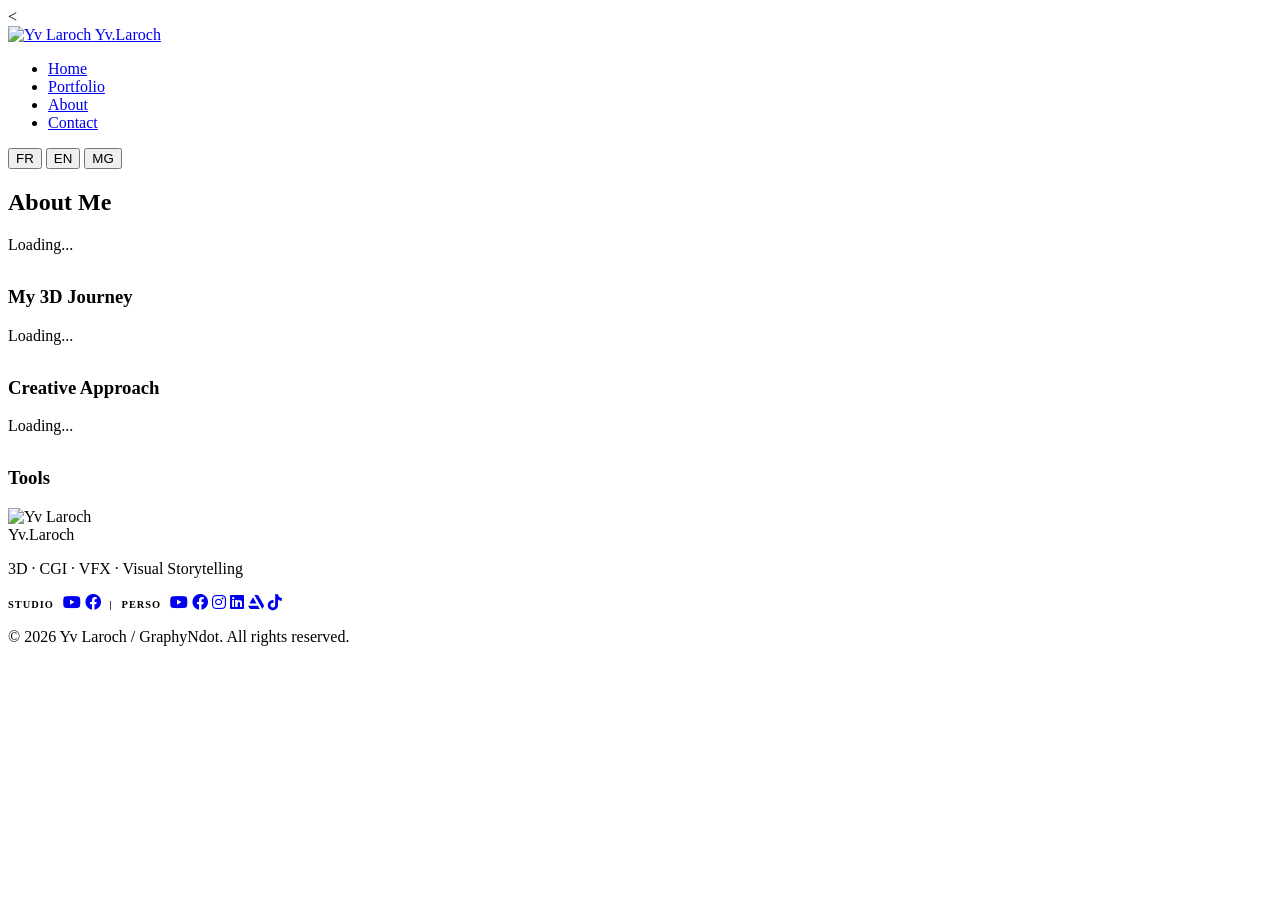
==== about.html @ 7951d071 "Add files via upload Première version du site" ====
<!DOCTYPE html>
<html lang="en">
<head>
    <meta charset="UTF-8" />
    <meta name="viewport" content="width=device-width, initial-scale=1.0" />
    <title>About - Yv Laroch</title>
    <link rel="preconnect" href="https://fonts.googleapis.com" />
    <link href="https://fonts.googleapis.com/css2?family=Orbitron:wght@400;700;900&family=Space+Grotesk:wght@300;400;600&family=Inter:wght@300;400;600&display=swap" rel="stylesheet" />
    <link rel="stylesheet" href="css/style.css" />
    <link rel="stylesheet" href="https://cdnjs.cloudflare.com/ajax/libs/font-awesome/6.0.0-beta3/css/all.min.css" />
</head>
<body>

    <!-- ====== NAVBAR ====== -->
    <<header class="navbar">
			<div class="container">
				<div class="logo">
					<a href="index.html">
						<img src="images/logo/logo.svg" alt="Yv Laroch" />
						<span class="logo-text">Yv<span class="dot">.</span>Laroch</span>
					</a>
				</div>
				<nav>
					<ul class="nav-links" id="navLinks">
						<li><a href="index.html" data-key="nav_home">Home</a></li>
						<li><a href="portfolio.html" data-key="nav_portfolio">Portfolio</a></li>
						<li><a href="about.html" class="active" data-key="nav_about">About</a></li>
						<li><a href="contact.html" data-key="nav_contact">Contact</a></li>
					</ul>
					<div class="lang-switcher">
						<button class="lang-btn" data-lang="fr">FR</button>
						<button class="lang-btn active" data-lang="en">EN</button>
						<button class="lang-btn" data-lang="mg">MG</button>
					</div>
					<div class="menu-toggle" id="menuToggle">
						<span></span><span></span><span></span>
					</div>
				</nav>
			</div>
	</header>

       <!-- ====== ABOUT ====== -->
    <section class="about-hero">
        <div class="container">
            <h1 data-key="about_title">About <span class="highlight">Me</span></h1>
            
            <!-- Bio principale -->
            <div class="about-grid">
                <div class="about-text">
                    <p id="aboutBio">Loading...</p>
                    
                    <!-- Mon parcours -->
                    <h3 style="margin-top: 2rem; color: var(--accent-violet);" data-key="about_journey_title">My 3D Journey</h3>
                    <p id="aboutJourney">Loading...</p>
                    
                    <!-- Mon approche -->
                    <h3 style="margin-top: 2rem; color: var(--accent-violet);" data-key="about_approach_title">Creative Approach</h3>
                    <p id="aboutApproach">Loading...</p>
                    
                    <!-- Outils -->
                    <h3 style="margin-top: 2rem; color: var(--accent-violet);" data-key="about_tools_title">Tools</h3>
                    <div class="tools" id="toolsContainer">
                        <!-- Chargé dynamiquement -->
                    </div>
                </div>
                <div class="about-image">
                    <img src="images/hero/studio-banner.jpg" alt="Yv Laroch" />
                </div>
            </div>
        </div>
    </section>

    <!-- ====== FOOTER ====== -->
    <footer>
    <div class="container">
        <div class="footer-content">
            <div class="brand">
                <span class="logo-text">Yv<span class="dot">.</span>Laroch</span>
                <p data-key="footer_tagline">3D · CGI · VFX · Visual Storytelling</p>
            </div>
          <div class="footer-social">
    <!-- === STUDIO : GraphyNdot === -->
    <span style="color: var(--text-muted); font-size:0.65rem; font-weight:600; letter-spacing:1px; margin-right:0.3rem;">STUDIO</span>
    <a href="#" data-social="youtube_studio" title="GraphyNdot YouTube"><i class="fab fa-youtube"></i></a>
    <a href="#" data-social="facebook_studio" title="GraphyNdot Facebook"><i class="fab fa-facebook"></i></a>
    
    <span style="color: var(--text-muted); font-size:0.65rem; font-weight:600; letter-spacing:1px; margin:0 0.3rem;">|</span>
    
    <!-- === PERSO : Yv Laroch === -->
    <span style="color: var(--text-muted); font-size:0.65rem; font-weight:600; letter-spacing:1px; margin-right:0.3rem;">PERSO</span>
    <a href="#" data-social="youtube_perso" title="Yv Laroch YouTube"><i class="fab fa-youtube"></i></a>
    <a href="#" data-social="facebook_perso" title="Yv Laroch Facebook"><i class="fab fa-facebook"></i></a>
    <a href="#" data-social="instagram" title="Yv Laroch Instagram"><i class="fab fa-instagram"></i></a>
    <a href="#" data-social="linkedin" title="Yv Laroch LinkedIn"><i class="fab fa-linkedin"></i></a>
    <a href="#" data-social="artstation" title="Yv Laroch ArtStation"><i class="fab fa-artstation"></i></a>  <!-- 👈 NOUVEAU -->
    <a href="#" data-social="tiktok" title="Yv Laroch TikTok"><i class="fab fa-tiktok"></i></a>            <!-- 👈 NOUVEAU -->
</div>
        </div>
        <div class="footer-bottom">
            <p>&copy; 2026 Yv Laroch / GraphyNdot. <span data-key="footer_rights">All rights reserved.</span></p>
        </div>
    </div>
</footer>

<script src="js/translations.js"></script>   <!-- 1. Traductions -->
<script src="js/main.js"></script>           <!-- 2. Données et interactions -->
  
</body>
</html>
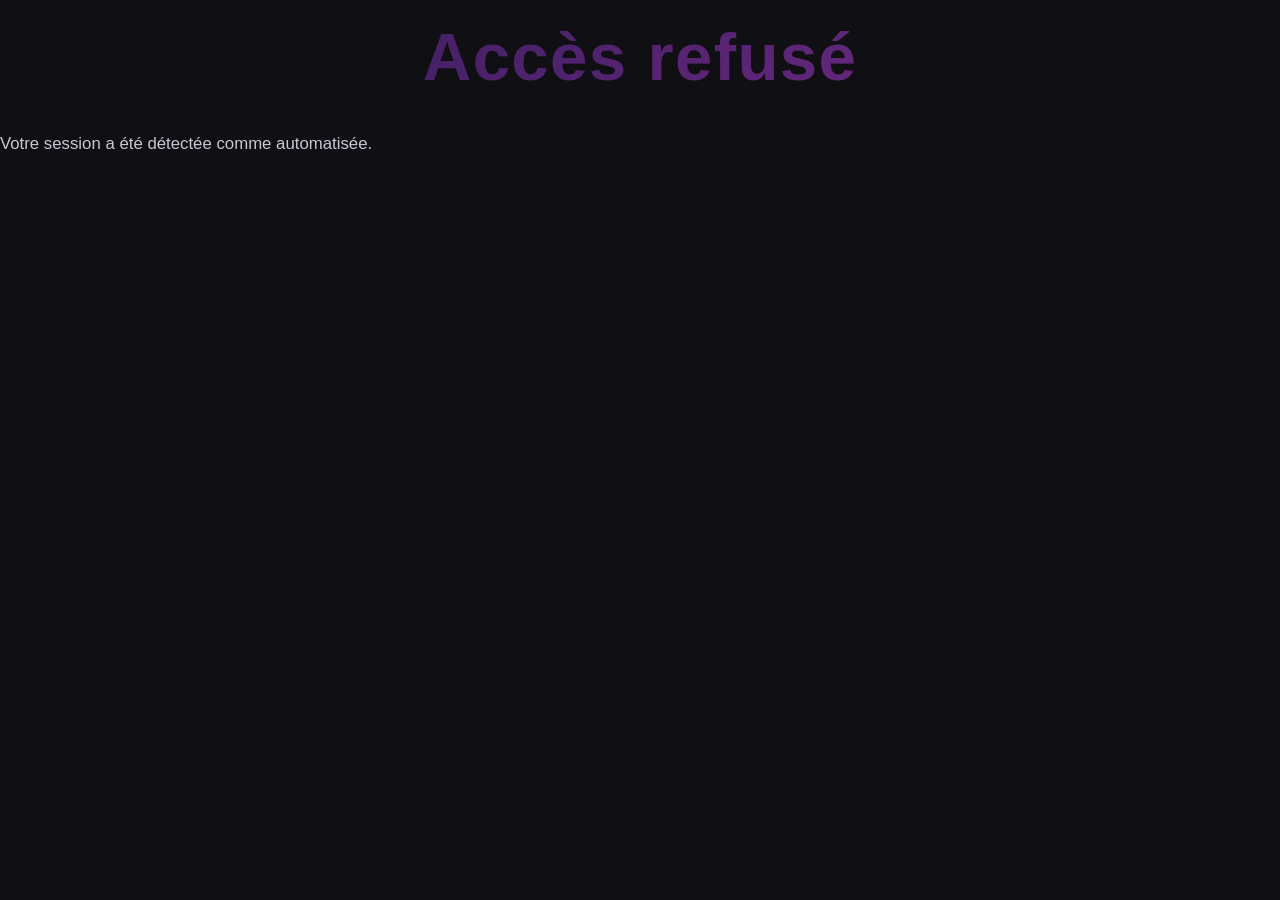
==== commit 31fb824a: "Add files via upload" ====
--- a/about.html
+++ b/about.html
@@ -8,57 +8,52 @@
     <link href="https://fonts.googleapis.com/css2?family=Orbitron:wght@400;700;900&family=Space+Grotesk:wght@300;400;600&family=Inter:wght@300;400;600&display=swap" rel="stylesheet" />
     <link rel="stylesheet" href="css/style.css" />
     <link rel="stylesheet" href="https://cdnjs.cloudflare.com/ajax/libs/font-awesome/6.0.0-beta3/css/all.min.css" />
+    <link rel="icon" href="images/logo/favicon.ico" />
 </head>
 <body>
 
     <!-- ====== NAVBAR ====== -->
-    <<header class="navbar">
-			<div class="container">
-				<div class="logo">
-					<a href="index.html">
-						<img src="images/logo/logo.svg" alt="Yv Laroch" />
-						<span class="logo-text">Yv<span class="dot">.</span>Laroch</span>
-					</a>
-				</div>
-				<nav>
-					<ul class="nav-links" id="navLinks">
-						<li><a href="index.html" data-key="nav_home">Home</a></li>
+    <header class="navbar">
+        <div class="container">
+            <div class="logo">
+                <a href="index.html">
+                    <img src="images/logo/logo.svg" alt="Yv Laroch" />
+                    <span class="logo-text">Yv<span class="dot">.</span>Laroch</span>
+                </a>
+            </div>
+            <nav>
+                <ul class="nav-links" id="navLinks">
+                   						<li><a href="index.html" data-key="nav_home">Home</a></li>
 						<li><a href="portfolio.html" data-key="nav_portfolio">Portfolio</a></li>
-						<li><a href="about.html" class="active" data-key="nav_about">About</a></li>
+						<li><a href="about.html" data-key="nav_about">About</a></li>
+						<li><a href="services.html" data-key="nav_services">Services</a></li>  <!-- ← NOUVEAU -->
 						<li><a href="contact.html" data-key="nav_contact">Contact</a></li>
-					</ul>
-					<div class="lang-switcher">
-						<button class="lang-btn" data-lang="fr">FR</button>
-						<button class="lang-btn active" data-lang="en">EN</button>
-						<button class="lang-btn" data-lang="mg">MG</button>
-					</div>
-					<div class="menu-toggle" id="menuToggle">
-						<span></span><span></span><span></span>
-					</div>
-				</nav>
-			</div>
-	</header>
 
-       <!-- ====== ABOUT ====== -->
+                </ul>
+                <div class="lang-switcher">
+                    <button class="lang-btn" data-lang="fr">FR</button>
+                    <button class="lang-btn active" data-lang="en">EN</button>
+                    <button class="lang-btn" data-lang="mg">MG</button>
+                </div>
+                <div class="menu-toggle" id="menuToggle">
+                    <span></span><span></span><span></span>
+                </div>
+            </nav>
+        </div>
+    </header>
+
+    <!-- ====== ABOUT ====== -->
     <section class="about-hero">
         <div class="container">
             <h1 data-key="about_title">About <span class="highlight">Me</span></h1>
-            
-            <!-- Bio principale -->
             <div class="about-grid">
                 <div class="about-text">
                     <p id="aboutBio">Loading...</p>
-                    
-                    <!-- Mon parcours -->
-                    <h3 style="margin-top: 2rem; color: var(--accent-violet);" data-key="about_journey_title">My 3D Journey</h3>
+                    <h3 style="margin-top: 2rem; color: var(--color-blue-royal);" data-key="about_journey_title">My 3D Journey</h3>
                     <p id="aboutJourney">Loading...</p>
-                    
-                    <!-- Mon approche -->
-                    <h3 style="margin-top: 2rem; color: var(--accent-violet);" data-key="about_approach_title">Creative Approach</h3>
+                    <h3 style="margin-top: 2rem; color: var(--color-blue-royal);" data-key="about_approach_title">Creative Approach</h3>
                     <p id="aboutApproach">Loading...</p>
-                    
-                    <!-- Outils -->
-                    <h3 style="margin-top: 2rem; color: var(--accent-violet);" data-key="about_tools_title">Tools</h3>
+                    <h3 style="margin-top: 2rem; color: var(--color-blue-royal);" data-key="about_tools_title">Tools</h3>
                     <div class="tools" id="toolsContainer">
                         <!-- Chargé dynamiquement -->
                     </div>
@@ -72,38 +67,33 @@
 
     <!-- ====== FOOTER ====== -->
     <footer>
-    <div class="container">
-        <div class="footer-content">
-            <div class="brand">
-                <span class="logo-text">Yv<span class="dot">.</span>Laroch</span>
-                <p data-key="footer_tagline">3D · CGI · VFX · Visual Storytelling</p>
+        <div class="container">
+            <div class="footer-content">
+                <div class="brand">
+                    <span class="logo-text">Yv<span class="dot">.</span>Laroch</span>
+                    <p data-key="footer_tagline">3D · CGI · VFX · Visual Storytelling</p>
+                </div>
+                <div class="footer-social">
+                    <span style="color: var(--text-muted); font-size:0.65rem; font-weight:600; letter-spacing:1px; margin-right:0.3rem;">STUDIO</span>
+                    <a href="#" data-social="youtube_studio" title="GraphyNdot YouTube"><i class="fab fa-youtube"></i></a>
+                    <a href="#" data-social="facebook_studio" title="GraphyNdot Facebook"><i class="fab fa-facebook"></i></a>
+                    <span style="color: var(--text-muted); font-size:0.65rem; font-weight:600; letter-spacing:1px; margin:0 0.3rem;">|</span>
+                    <span style="color: var(--text-muted); font-size:0.65rem; font-weight:600; letter-spacing:1px; margin-right:0.3rem;">PERSO</span>
+                    <a href="#" data-social="youtube_perso" title="Yv Laroch YouTube"><i class="fab fa-youtube"></i></a>
+                    <a href="#" data-social="facebook_perso" title="Yv Laroch Facebook"><i class="fab fa-facebook"></i></a>
+                    <a href="#" data-social="instagram" title="Yv Laroch Instagram"><i class="fab fa-instagram"></i></a>
+                    <a href="#" data-social="linkedin" title="Yv Laroch LinkedIn"><i class="fab fa-linkedin"></i></a>
+                    <a href="#" data-social="artstation" title="Yv Laroch ArtStation"><i class="fab fa-artstation"></i></a>
+                    <a href="#" data-social="tiktok" title="Yv Laroch TikTok"><i class="fab fa-tiktok"></i></a>
+                </div>
             </div>
-          <div class="footer-social">
-    <!-- === STUDIO : GraphyNdot === -->
-    <span style="color: var(--text-muted); font-size:0.65rem; font-weight:600; letter-spacing:1px; margin-right:0.3rem;">STUDIO</span>
-    <a href="#" data-social="youtube_studio" title="GraphyNdot YouTube"><i class="fab fa-youtube"></i></a>
-    <a href="#" data-social="facebook_studio" title="GraphyNdot Facebook"><i class="fab fa-facebook"></i></a>
-    
-    <span style="color: var(--text-muted); font-size:0.65rem; font-weight:600; letter-spacing:1px; margin:0 0.3rem;">|</span>
-    
-    <!-- === PERSO : Yv Laroch === -->
-    <span style="color: var(--text-muted); font-size:0.65rem; font-weight:600; letter-spacing:1px; margin-right:0.3rem;">PERSO</span>
-    <a href="#" data-social="youtube_perso" title="Yv Laroch YouTube"><i class="fab fa-youtube"></i></a>
-    <a href="#" data-social="facebook_perso" title="Yv Laroch Facebook"><i class="fab fa-facebook"></i></a>
-    <a href="#" data-social="instagram" title="Yv Laroch Instagram"><i class="fab fa-instagram"></i></a>
-    <a href="#" data-social="linkedin" title="Yv Laroch LinkedIn"><i class="fab fa-linkedin"></i></a>
-    <a href="#" data-social="artstation" title="Yv Laroch ArtStation"><i class="fab fa-artstation"></i></a>  <!-- 👈 NOUVEAU -->
-    <a href="#" data-social="tiktok" title="Yv Laroch TikTok"><i class="fab fa-tiktok"></i></a>            <!-- 👈 NOUVEAU -->
-</div>
+            <div class="footer-bottom">
+                <p>&copy; 2026 Yv Laroch / GraphyNdot. <span data-key="footer_rights">All rights reserved.</span></p>
+            </div>
         </div>
-        <div class="footer-bottom">
-            <p>&copy; 2026 Yv Laroch / GraphyNdot. <span data-key="footer_rights">All rights reserved.</span></p>
-        </div>
-    </div>
-</footer>
+    </footer>
 
-<script src="js/translations.js"></script>   <!-- 1. Traductions -->
-<script src="js/main.js"></script>           <!-- 2. Données et interactions -->
-  
+    <script src="js/translations.js"></script>
+    <script src="js/main.js"></script>
 </body>
 </html>
--- a/css/style.css
+++ b/css/style.css
@@ -0,0 +1,1263 @@
+/* ==========================================
+   RESET & VARIABLES - COULEURS LOGO + BLEU ROI
+   ========================================== */
+* {
+    margin: 0;
+    padding: 0;
+    box-sizing: border-box;
+}
+
+:root {
+    /* --- COULEURS DE FOND (moins sombres) --- */
+    --bg-primary: #0f0f14;
+    --bg-secondary: #181820;
+    --bg-card: #21212b;
+    --bg-card-hover: #2a2a36;
+    
+    /* --- TEXTES --- */
+    --text-primary: #ffffff;
+    --text-secondary: #c8c8d4;
+    --text-muted: #8888a0;
+    
+    /* --- COULEURS DU LOGO --- */
+    --color-violet-dark: #2A1A55;
+    --color-violet: #7E2D8B;
+    --color-violet-light: #9E4DAB;
+    
+    /* --- BLEU ROI (NOUVEL ACCENT) --- */
+    --color-blue-royal: #4169E1;
+    --color-blue-royal-light: #5B83F5;
+    --color-blue-royal-dark: #2B4FA8;
+    
+    /* --- DÉGRADÉS --- */
+    --gradient-logo: linear-gradient(135deg, var(--color-violet-dark), var(--color-violet));
+    --gradient-logo-light: linear-gradient(135deg, var(--color-violet), var(--color-violet-light));
+    --gradient-accent: linear-gradient(135deg, var(--color-blue-royal), var(--color-violet));
+    --gradient-hero: linear-gradient(135deg, var(--color-violet-dark), var(--color-blue-royal-dark));
+    
+    /* --- BORDURES --- */
+    --border-color: #2a2a3a;
+    --border-light: #3a3a4e;
+    
+    /* --- TYPOGRAPHIE --- */
+    --font-heading: 'Orbitron', 'Space Grotesk', sans-serif;
+    --font-body: 'Inter', 'Roboto', sans-serif;
+    --transition: 0.3s cubic-bezier(0.4, 0, 0.2, 1);
+}
+
+html {
+    scroll-behavior: smooth;
+}
+
+body {
+    font-family: var(--font-body);
+    background: var(--bg-primary);
+    color: var(--text-primary);
+    line-height: 1.7;
+    overflow-x: hidden;
+}
+
+.container {
+    max-width: 1200px;
+    margin: 0 auto;
+    padding: 0 2rem;
+}
+
+a {
+    text-decoration: none;
+    color: inherit;
+}
+
+/* ==========================================
+   TYPOGRAPHIE
+   ========================================== */
+h1, h2, h3, h4, .logo-text {
+    font-family: var(--font-heading);
+    font-weight: 700;
+    letter-spacing: 0.02em;
+}
+
+h1 {
+    font-size: 4.2rem;
+    text-align: center;
+    background: var(--gradient-logo);
+    -webkit-background-clip: text;
+    -webkit-text-fill-color: transparent;
+    background-clip: text;
+    margin-bottom: 1rem;
+}
+
+h1 .highlight {
+    background: var(--gradient-accent);
+    -webkit-background-clip: text;
+    -webkit-text-fill-color: transparent;
+    background-clip: text;
+}
+
+h2 {
+    font-size: 2.8rem;
+    text-align: center;
+    color: var(--text-primary);
+    margin-bottom: 2.5rem;
+}
+
+h2 .highlight {
+    background: var(--gradient-accent);
+    -webkit-background-clip: text;
+    -webkit-text-fill-color: transparent;
+    background-clip: text;
+}
+
+h3 {
+    color: var(--text-primary);
+    font-size: 1.4rem;
+    font-weight: 600;
+}
+
+p {
+    color: var(--text-secondary);
+    font-size: 1.05rem;
+}
+
+/* ==========================================
+   NAVBAR
+   ========================================== */
+.navbar {
+    position: fixed;
+    top: 0;
+    width: 100%;
+    z-index: 1000;
+    background: rgba(15, 15, 20, 0.88);
+    backdrop-filter: blur(16px);
+    border-bottom: 1px solid rgba(126, 45, 139, 0.15);
+    padding: 0.7rem 0;
+    transition: all var(--transition);
+}
+
+.navbar.scrolled {
+    background: rgba(15, 15, 20, 0.96);
+    border-bottom: 1px solid rgba(65, 105, 225, 0.2);
+}
+
+.navbar .container {
+    display: flex;
+    justify-content: space-between;
+    align-items: center;
+}
+
+.logo {
+    display: flex;
+    align-items: center;
+    gap: 0.8rem;
+}
+
+.logo img {
+    height: 42px;
+    width: auto;
+}
+
+.logo-text {
+    font-size: 1.6rem;
+    font-weight: 900;
+    color: #fff;
+    letter-spacing: 2px;
+}
+
+.logo-text .dot {
+    background: var(--gradient-logo);
+    -webkit-background-clip: text;
+    -webkit-text-fill-color: transparent;
+    background-clip: text;
+}
+
+.nav-links {
+    list-style: none;
+    display: flex;
+    gap: 2.5rem;
+    align-items: center;
+}
+
+.nav-links a {
+    color: var(--text-secondary);
+    font-size: 0.95rem;
+    font-weight: 500;
+    transition: color var(--transition);
+    position: relative;
+}
+
+.nav-links a::after {
+    content: '';
+    position: absolute;
+    bottom: -4px;
+    left: 0;
+    width: 0;
+    height: 2.5px;
+    background: var(--color-blue-royal);
+    border-radius: 2px;
+    transition: width var(--transition);
+}
+
+.nav-links a:hover,
+.nav-links a.active {
+    color: #fff;
+}
+
+.nav-links a:hover::after,
+.nav-links a.active::after {
+    width: 100%;
+}
+
+.menu-toggle {
+    display: none;
+    flex-direction: column;
+    gap: 5px;
+    cursor: pointer;
+}
+
+.menu-toggle span {
+    display: block;
+    width: 28px;
+    height: 2px;
+    background: #fff;
+    transition: var(--transition);
+}
+
+.menu-toggle.active span:nth-child(1) {
+    transform: rotate(45deg) translate(5px, 5px);
+}
+
+.menu-toggle.active span:nth-child(2) {
+    opacity: 0;
+}
+
+.menu-toggle.active span:nth-child(3) {
+    transform: rotate(-45deg) translate(5px, -5px);
+}
+
+/* ==========================================
+   SÉLECTEUR DE LANGUE
+   ========================================== */
+.lang-switcher {
+    display: flex;
+    gap: 0.3rem;
+    margin-left: 1.5rem;
+}
+
+.lang-btn {
+    background: transparent;
+    border: 1px solid var(--border-color);
+    color: var(--text-secondary);
+    padding: 0.2rem 0.7rem;
+    border-radius: 4px;
+    font-size: 0.7rem;
+    font-weight: 600;
+    cursor: pointer;
+    transition: all var(--transition);
+    letter-spacing: 0.5px;
+}
+
+.lang-btn:hover,
+.lang-btn.active {
+    border-color: var(--color-blue-royal);
+    color: #fff;
+    background: rgba(65, 105, 225, 0.12);
+}
+
+/* ==========================================
+   HERO
+   ========================================== */
+.hero {
+    min-height: 100vh;
+    display: flex;
+    align-items: center;
+    position: relative;
+    padding: 8rem 0 4rem;
+    overflow: hidden;
+}
+
+.hero-background {
+    position: absolute;
+    inset: 0;
+    z-index: 0;
+    background: 
+        radial-gradient(circle at 20% 30%, rgba(65, 105, 225, 0.12) 0%, transparent 55%),
+        radial-gradient(circle at 80% 70%, rgba(126, 45, 139, 0.12) 0%, transparent 50%),
+        radial-gradient(circle at 50% 50%, rgba(42, 26, 85, 0.08) 0%, transparent 60%),
+        linear-gradient(135deg, #0a0a0f 0%, #14141e 50%, #0a0a0f 100%);
+}
+
+.hero-background .gradient-orb {
+    position: absolute;
+    border-radius: 50%;
+    filter: blur(90px);
+    opacity: 0.25;
+}
+
+.hero-background .orb1 {
+    width: 450px;
+    height: 450px;
+    background: var(--color-violet-dark);
+    top: 5%;
+    left: -8%;
+    animation: orbFloat 8s ease-in-out infinite;
+}
+
+.hero-background .orb2 {
+    width: 350px;
+    height: 350px;
+    background: var(--color-blue-royal);
+    bottom: 5%;
+    right: -5%;
+    animation: orbFloat 10s ease-in-out infinite reverse;
+}
+
+.hero-background .orb3 {
+    width: 200px;
+    height: 200px;
+    background: var(--color-violet);
+    top: 50%;
+    left: 50%;
+    transform: translate(-50%, -50%);
+    animation: orbFloat 12s ease-in-out infinite 2s;
+}
+
+@keyframes orbFloat {
+    0%, 100% { transform: translate(0, 0) scale(1); }
+    50% { transform: translate(40px, -40px) scale(1.1); }
+}
+
+.hero-content {
+    position: relative;
+    z-index: 1;
+    max-width: 850px;
+    margin: 0 auto;
+    text-align: center;
+}
+
+.hero-avatar {
+    width: 130px;
+    height: 130px;
+    border-radius: 50%;
+    border: 3px solid var(--color-blue-royal);
+    margin: 0 auto 2rem;
+    overflow: hidden;
+    box-shadow: 0 0 60px rgba(65, 105, 225, 0.2);
+}
+
+.hero-avatar img {
+    width: 100%;
+    height: 100%;
+    object-fit: cover;
+}
+
+.hero-title {
+    font-size: 4.8rem;
+    line-height: 1.05;
+    margin-bottom: 0.8rem;
+    background: linear-gradient(135deg, #ffffff 20%, var(--color-violet-light) 70%, var(--color-blue-royal-light) 100%);
+    -webkit-background-clip: text;
+    -webkit-text-fill-color: transparent;
+    background-clip: text;
+}
+
+.hero-subtitle {
+    font-size: 1.4rem;
+    color: var(--text-secondary);
+    margin-bottom: 0.5rem;
+    letter-spacing: 4px;
+    font-weight: 300;
+}
+
+.hero-tagline {
+    font-size: 1.15rem;
+    color: var(--text-muted);
+    margin-bottom: 2.5rem;
+    font-weight: 300;
+}
+
+.hero-cta {
+    display: flex;
+    gap: 1.2rem;
+    justify-content: center;
+    flex-wrap: wrap;
+}
+
+.btn {
+    display: inline-block;
+    padding: 0.85rem 2.5rem;
+    border-radius: 50px;
+    font-weight: 600;
+    font-size: 0.95rem;
+    transition: all var(--transition);
+    cursor: pointer;
+    border: none;
+    letter-spacing: 0.5px;
+}
+
+.btn-primary {
+    background: var(--gradient-logo);
+    color: #fff;
+    box-shadow: 0 4px 30px rgba(126, 45, 139, 0.25);
+}
+
+.btn-primary:hover {
+    transform: translateY(-4px);
+    box-shadow: 0 8px 45px rgba(126, 45, 139, 0.4);
+}
+
+.btn-secondary {
+    background: var(--color-blue-royal);
+    color: #fff;
+    box-shadow: 0 4px 30px rgba(65, 105, 225, 0.2);
+}
+
+.btn-secondary:hover {
+    transform: translateY(-4px);
+    box-shadow: 0 8px 45px rgba(65, 105, 225, 0.35);
+    background: var(--color-blue-royal-light);
+}
+
+.btn-outline {
+    background: transparent;
+    border: 1.5px solid var(--color-blue-royal);
+    color: var(--color-blue-royal);
+}
+
+.btn-outline:hover {
+    background: rgba(65, 105, 225, 0.08);
+    border-color: var(--color-blue-royal-light);
+    color: var(--color-blue-royal-light);
+    transform: translateY(-4px);
+}
+
+/* ==========================================
+   SCROLL INDICATOR
+   ========================================== */
+.scroll-indicator {
+    position: absolute;
+    bottom: 2.5rem;
+    left: 50%;
+    transform: translateX(-50%);
+    z-index: 2;
+    display: flex;
+    flex-direction: column;
+    align-items: center;
+    gap: 0.6rem;
+    color: var(--text-muted);
+    font-size: 0.75rem;
+    letter-spacing: 3px;
+    text-transform: uppercase;
+}
+
+.scroll-indicator span {
+    display: block;
+    width: 2px;
+    height: 45px;
+    background: var(--gradient-accent);
+    animation: scrollPulse 2.5s ease-in-out infinite;
+}
+
+@keyframes scrollPulse {
+    0%, 100% { transform: scaleY(1); opacity: 1; }
+    50% { transform: scaleY(0.4); opacity: 0.3; }
+}
+
+/* ==========================================
+   FEATURED PROJECTS (Accueil)
+   ========================================== */
+.featured-projects {
+    padding: 5rem 0 4rem;
+    background: var(--bg-secondary);
+    border-top: 1px solid var(--border-color);
+}
+
+.featured-grid {
+    display: grid;
+    grid-template-columns: repeat(auto-fit, minmax(320px, 1fr));
+    gap: 2.2rem;
+    margin-top: 2rem;
+}
+
+.featured-card {
+    background: var(--bg-card);
+    border: 1px solid var(--border-color);
+    border-radius: 14px;
+    overflow: hidden;
+    transition: all var(--transition);
+    cursor: pointer;
+}
+
+.featured-card:hover {
+    transform: translateY(-8px);
+    border-color: var(--color-blue-royal);
+    box-shadow: 0 12px 50px rgba(65, 105, 225, 0.08);
+}
+
+.featured-card img {
+    width: 100%;
+    height: 240px;
+    object-fit: cover;
+}
+
+.featured-card .info {
+    padding: 1.6rem;
+}
+
+.featured-card .info .category {
+    font-size: 0.75rem;
+    text-transform: uppercase;
+    color: var(--color-blue-royal);
+    letter-spacing: 2.5px;
+    font-weight: 600;
+}
+
+.featured-card .info h3 {
+    margin: 0.6rem 0 0.4rem;
+    font-size: 1.25rem;
+    font-weight: 600;
+}
+
+.featured-card .info p {
+    font-size: 0.95rem;
+    color: var(--text-secondary);
+    margin-bottom: 0.8rem;
+}
+
+.featured-card .info .tags {
+    display: flex;
+    gap: 0.5rem;
+    flex-wrap: wrap;
+}
+
+.featured-card .info .tags span {
+    background: rgba(65, 105, 225, 0.1);
+    color: var(--color-blue-royal);
+    padding: 0.15rem 0.9rem;
+    border-radius: 20px;
+    font-size: 0.7rem;
+    font-weight: 500;
+    letter-spacing: 0.5px;
+    border: 1px solid rgba(65, 105, 225, 0.08);
+}
+
+/* ==========================================
+   PORTFOLIO PAGE
+   ========================================== */
+.portfolio-hero {
+    padding-top: 120px;
+    padding-bottom: 2.5rem;
+    background: var(--bg-primary);
+    text-align: center;
+}
+
+.portfolio-hero p {
+    max-width: 600px;
+    margin: 0 auto;
+    color: var(--text-secondary);
+    font-size: 1.1rem;
+}
+
+.portfolio-filters {
+    display: flex;
+    gap: 0.7rem;
+    justify-content: center;
+    flex-wrap: wrap;
+    margin: 2rem 0;
+}
+
+.filter-btn {
+    background: transparent;
+    border: 1px solid var(--border-color);
+    color: var(--text-secondary);
+    padding: 0.5rem 1.5rem;
+    border-radius: 50px;
+    cursor: pointer;
+    transition: all var(--transition);
+    font-weight: 500;
+    font-size: 0.85rem;
+}
+
+.filter-btn:hover,
+.filter-btn.active {
+    border-color: var(--color-blue-royal);
+    background: rgba(65, 105, 225, 0.08);
+    color: #fff;
+}
+
+.portfolio-grid {
+    display: grid;
+    grid-template-columns: repeat(auto-fill, minmax(330px, 1fr));
+    gap: 2rem;
+    padding-bottom: 4rem;
+}
+
+.portfolio-item {
+    background: var(--bg-card);
+    border: 1px solid var(--border-color);
+    border-radius: 14px;
+    overflow: hidden;
+    transition: all var(--transition);
+    cursor: pointer;
+}
+
+.portfolio-item:hover {
+    transform: translateY(-5px);
+    border-color: var(--color-blue-royal);
+    box-shadow: 0 10px 40px rgba(65, 105, 225, 0.06);
+}
+
+.portfolio-item img {
+    width: 100%;
+    height: 230px;
+    object-fit: cover;
+}
+
+.portfolio-item .info {
+    padding: 1.6rem;
+}
+
+.portfolio-item .info .category {
+    font-size: 0.7rem;
+    text-transform: uppercase;
+    color: var(--color-blue-royal);
+    letter-spacing: 2.5px;
+    font-weight: 600;
+}
+
+.portfolio-item .info h3 {
+    margin: 0.5rem 0 0.4rem;
+    font-size: 1.15rem;
+    font-weight: 600;
+}
+
+.portfolio-item .info p {
+    font-size: 0.9rem;
+    color: var(--text-secondary);
+}
+
+/* ==========================================
+   ABOUT PAGE
+   ========================================== */
+.about-hero {
+    padding-top: 120px;
+    padding-bottom: 4rem;
+    background: var(--bg-primary);
+}
+
+.about-grid {
+    display: grid;
+    grid-template-columns: 1fr 1fr;
+    gap: 4.5rem;
+    align-items: center;
+    margin-top: 2rem;
+}
+
+.about-text p {
+    color: var(--text-secondary);
+    font-size: 1.1rem;
+    margin-bottom: 1.5rem;
+    line-height: 1.8;
+}
+
+.about-text .tools {
+    display: flex;
+    flex-wrap: wrap;
+    gap: 0.7rem;
+    margin-top: 1rem;
+}
+
+.about-text .tools span {
+    background: rgba(65, 105, 225, 0.08);
+    color: var(--color-blue-royal);
+    padding: 0.4rem 1.2rem;
+    border-radius: 50px;
+    font-size: 0.85rem;
+    font-weight: 500;
+    border: 1px solid rgba(65, 105, 225, 0.1);
+    transition: all var(--transition);
+}
+
+.about-text .tools span:hover {
+    background: rgba(65, 105, 225, 0.16);
+    transform: translateY(-2px);
+}
+
+.about-image img {
+    width: 100%;
+    border-radius: 14px;
+    border: 1px solid var(--border-color);
+    box-shadow: 0 24px 50px rgba(0, 0, 0, 0.4);
+}
+
+/* ==========================================
+   ABOUT - SECTIONS SUPPLEMENTAIRES
+   ========================================== */
+.about-text h3 {
+    font-family: var(--font-heading);
+    font-size: 1.2rem;
+    margin-top: 2rem;
+    margin-bottom: 0.5rem;
+    color: var(--color-blue-royal);
+}
+
+/* ==========================================
+   CONTACT PAGE
+   ========================================== */
+.contact-hero {
+    padding-top: 120px;
+    padding-bottom: 4rem;
+    background: var(--bg-primary);
+}
+
+.contact-grid {
+    display: grid;
+    grid-template-columns: 1fr 1fr;
+    gap: 4.5rem;
+    margin-top: 2rem;
+}
+
+.contact-info h3 {
+    font-family: var(--font-heading);
+    font-size: 1.3rem;
+    margin-bottom: 1rem;
+}
+
+.contact-info p {
+    color: var(--text-secondary);
+    margin-bottom: 0.5rem;
+    font-size: 1.05rem;
+}
+
+.contact-info .social-links {
+    display: flex;
+    gap: 1rem;
+    flex-wrap: wrap;
+    margin-top: 2.5rem;
+}
+
+.contact-info .social-links a {
+    display: inline-flex;
+    align-items: center;
+    justify-content: center;
+    width: 50px;
+    height: 50px;
+    border-radius: 50%;
+    background: var(--bg-card);
+    border: 1px solid var(--border-color);
+    color: var(--text-secondary);
+    font-size: 1.3rem;
+    transition: all var(--transition);
+}
+
+.contact-info .social-links a:hover {
+    border-color: var(--color-blue-royal);
+    color: var(--color-blue-royal);
+    transform: translateY(-4px);
+    box-shadow: 0 8px 30px rgba(65, 105, 225, 0.1);
+}
+
+.contact-form {
+    display: flex;
+    flex-direction: column;
+    gap: 1.2rem;
+}
+
+.contact-form input,
+.contact-form textarea {
+    background: var(--bg-card);
+    border: 1px solid var(--border-color);
+    border-radius: 10px;
+    padding: 0.9rem 1.2rem;
+    color: #fff;
+    font-family: var(--font-body);
+    transition: border-color var(--transition);
+    font-size: 0.95rem;
+}
+
+.contact-form input:focus,
+.contact-form textarea:focus {
+    outline: none;
+    border-color: var(--color-blue-royal);
+    box-shadow: 0 0 0 3px rgba(65, 105, 225, 0.06);
+}
+
+.contact-form textarea {
+    resize: vertical;
+    min-height: 160px;
+}
+
+/* ==========================================
+   FOOTER
+   ========================================== */
+footer {
+    background: var(--bg-primary);
+    border-top: 1px solid var(--border-color);
+    padding: 3.5rem 0 1.5rem;
+}
+
+.footer-content {
+    display: flex;
+    justify-content: space-between;
+    align-items: center;
+    flex-wrap: wrap;
+    gap: 1.5rem;
+}
+
+.footer-content .brand {
+    display: flex;
+    align-items: center;
+    gap: 0.8rem;
+}
+
+.footer-content .brand .logo-text {
+    font-size: 1.2rem;
+}
+
+.footer-content .brand p {
+    color: var(--text-muted);
+    font-size: 0.85rem;
+}
+
+.footer-social {
+    display: flex;
+    gap: 0.8rem;
+    align-items: center;
+    flex-wrap: wrap;
+}
+
+.footer-social a {
+    color: var(--text-muted);
+    font-size: 1.25rem;
+    transition: all var(--transition);
+}
+
+.footer-social a:hover {
+    color: var(--color-blue-royal);
+    transform: translateY(-2px);
+}
+
+.footer-social .separator {
+    color: var(--border-color);
+    font-size: 0.8rem;
+}
+
+.footer-social .label {
+    color: var(--text-muted);
+    font-size: 0.6rem;
+    font-weight: 600;
+    letter-spacing: 1px;
+    text-transform: uppercase;
+    opacity: 0.5;
+}
+
+.footer-bottom {
+    border-top: 1px solid var(--border-color);
+    margin-top: 2rem;
+    padding-top: 1.5rem;
+    text-align: center;
+    color: var(--text-muted);
+    font-size: 0.85rem;
+}
+
+/* ==========================================
+   RESPONSIVE
+   ========================================== */
+@media (max-width: 992px) {
+    .about-grid,
+    .contact-grid {
+        grid-template-columns: 1fr;
+        gap: 2.5rem;
+    }
+
+    .hero-title {
+        font-size: 3.5rem;
+    }
+
+    h1 {
+        font-size: 3rem;
+    }
+
+    h2 {
+        font-size: 2.2rem;
+    }
+}
+
+@media (max-width: 768px) {
+    .nav-links {
+        display: none;
+        flex-direction: column;
+        width: 100%;
+        background: var(--bg-primary);
+        padding: 1.5rem 0;
+        position: absolute;
+        top: 70px;
+        left: 0;
+        border-bottom: 1px solid var(--border-color);
+        gap: 1.5rem;
+    }
+
+    .nav-links.open {
+        display: flex;
+    }
+
+    .lang-switcher {
+        margin-left: 0;
+        margin-top: 0.5rem;
+    }
+
+    .menu-toggle {
+        display: flex;
+    }
+
+    .hero-title {
+        font-size: 2.8rem;
+    }
+
+    .hero-subtitle {
+        font-size: 1rem;
+    }
+
+    .featured-grid,
+    .portfolio-grid {
+        grid-template-columns: 1fr;
+    }
+
+    .footer-content {
+        flex-direction: column;
+        text-align: center;
+    }
+
+    .hero-cta {
+        flex-direction: column;
+        align-items: center;
+    }
+
+    .btn {
+        width: 100%;
+        max-width: 280px;
+        text-align: center;
+    }
+
+    .contact-info .social-links {
+        justify-content: center;
+    }
+}
+
+@media (max-width: 480px) {
+    .hero-title {
+        font-size: 2.2rem;
+    }
+
+    h1 {
+        font-size: 2rem;
+    }
+
+    h2 {
+        font-size: 1.6rem;
+    }
+
+    .container {
+        padding: 0 1.2rem;
+    }
+
+    .featured-card img,
+    .portfolio-item img {
+        height: 180px;
+    }
+}
+
+/* ==========================================
+   SECTION VIDÉOS - GRILLE
+   ========================================== */
+.video-section {
+    padding: 4rem 0;
+    background: var(--bg-secondary);
+    border-top: 1px solid var(--border-color);
+}
+
+.video-grid {
+    display: grid;
+    grid-template-columns: repeat(auto-fill, minmax(320px, 1fr));
+    gap: 2rem;
+    max-width: 1200px;
+    margin: 0 auto;
+}
+
+.video-card {
+    background: var(--bg-card);
+    border: 1px solid var(--border-color);
+    border-radius: 14px;
+    overflow: hidden;
+    transition: all var(--transition);
+    cursor: pointer;
+}
+
+.video-card:hover {
+    transform: translateY(-6px);
+    border-color: var(--color-blue-royal);
+    box-shadow: 0 10px 40px rgba(65, 105, 225, 0.08);
+}
+
+.video-thumbnail {
+    position: relative;
+    overflow: hidden;
+    aspect-ratio: 16/9;
+    background: #000;
+}
+
+.video-thumbnail img {
+    width: 100%;
+    height: 100%;
+    object-fit: cover;
+    transition: transform var(--transition);
+}
+
+.video-card:hover .video-thumbnail img {
+    transform: scale(1.05);
+}
+
+/* ===== BOUTON PLAY SUR LA MINIATURE ===== */
+.play-button {
+    position: absolute;
+    top: 50%;
+    left: 50%;
+    transform: translate(-50%, -50%);
+    width: 60px;
+    height: 60px;
+    background: rgba(65, 105, 225, 0.85);
+    border-radius: 50%;
+    display: flex;
+    align-items: center;
+    justify-content: center;
+    color: #fff;
+    font-size: 1.5rem;
+    transition: all var(--transition);
+    box-shadow: 0 0 30px rgba(65, 105, 225, 0.3);
+}
+
+.video-card:hover .play-button {
+    transform: translate(-50%, -50%) scale(1.1);
+    background: var(--color-blue-royal);
+}
+
+/* ===== BADGE LOCAL ===== */
+.video-badge-local {
+    position: absolute;
+    bottom: 10px;
+    left: 10px;
+    padding: 0.2rem 0.8rem;
+    border-radius: 20px;
+    font-size: 0.6rem;
+    font-weight: 600;
+    letter-spacing: 0.5px;
+    background: rgba(0, 0, 0, 0.7);
+    color: #fff;
+    backdrop-filter: blur(4px);
+    border: 1px solid rgba(255, 255, 255, 0.1);
+    display: flex;
+    align-items: center;
+    gap: 0.3rem;
+}
+
+.video-badge-local i {
+    font-size: 0.5rem;
+}
+
+/* ===== BADGES DE NIVEAU ===== */
+.level-badge {
+    position: absolute;
+    top: 10px;
+    right: 10px;
+    padding: 0.2rem 0.8rem;
+    border-radius: 20px;
+    font-size: 0.6rem;
+    font-weight: 700;
+    letter-spacing: 1px;
+    text-transform: uppercase;
+    background: rgba(0, 0, 0, 0.7);
+    backdrop-filter: blur(4px);
+    border: 1px solid rgba(255, 255, 255, 0.05);
+}
+
+.level-badge.finished {
+    background: rgba(65, 105, 225, 0.85);
+    color: #fff;
+}
+
+.level-badge.wip {
+    background: rgba(126, 45, 139, 0.85);
+    color: #fff;
+}
+
+.level-badge.archive {
+    background: rgba(136, 136, 160, 0.6);
+    color: #fff;
+}
+
+/* ===== INFO DE LA VIDÉO ===== */
+.video-info {
+    padding: 1.2rem 1.5rem;
+}
+
+.video-info .video-category {
+    font-size: 0.7rem;
+    text-transform: uppercase;
+    color: var(--color-blue-royal);
+    letter-spacing: 2px;
+    font-weight: 600;
+}
+
+.video-info h3 {
+    margin: 0.4rem 0 0.3rem;
+    font-size: 1.05rem;
+    font-weight: 600;
+}
+
+.video-info p {
+    font-size: 0.9rem;
+    color: var(--text-secondary);
+}
+
+/* ===== MINIATURE VIDÉO LOCALE ===== */
+.video-thumbnail-player {
+    width: 100%;
+    height: 100%;
+    object-fit: cover;
+    background: #000;
+}
+
+.video-thumbnail-player::-webkit-media-controls {
+    display: none !important;
+}
+
+.video-thumbnail-player::-webkit-media-controls-panel {
+    display: none !important;
+}
+
+.video-thumbnail-player::-webkit-media-controls-play-button {
+    display: none !important;
+}
+
+.video-thumbnail-player::-webkit-media-controls-timeline {
+    display: none !important;
+}
+
+.video-thumbnail-player::-webkit-media-controls-volume-slider {
+    display: none !important;
+}
+
+/* ==========================================
+   SHOWREEL (accueil)
+   ========================================== */
+.showreel-section {
+    padding: 4rem 0;
+    background: var(--bg-primary);
+}
+
+.showreel-wrapper {
+    max-width: 900px;
+    margin: 0 auto;
+}
+
+.showreel-placeholder {
+    aspect-ratio: 16/9;
+    background: var(--bg-card);
+    border: 1px solid var(--border-color);
+    border-radius: 14px;
+    display: flex;
+    flex-direction: column;
+    align-items: center;
+    justify-content: center;
+    cursor: pointer;
+    transition: all var(--transition);
+}
+
+.showreel-placeholder:hover {
+    border-color: var(--color-blue-royal);
+    box-shadow: 0 10px 40px rgba(65, 105, 225, 0.08);
+}
+
+.play-button-large {
+    width: 80px;
+    height: 80px;
+    background: var(--gradient-logo);
+    border-radius: 50%;
+    display: flex;
+    align-items: center;
+    justify-content: center;
+    color: #fff;
+    font-size: 2rem;
+    transition: all var(--transition);
+    box-shadow: 0 0 40px rgba(126, 45, 139, 0.3);
+}
+
+.showreel-placeholder:hover .play-button-large {
+    transform: scale(1.1);
+    box-shadow: 0 0 60px rgba(126, 45, 139, 0.5);
+}
+
+/* ==========================================
+   MODAL VIDÉO
+   ========================================== */
+.video-modal {
+    display: none;
+    position: fixed;
+    top: 0;
+    left: 0;
+    width: 100%;
+    height: 100%;
+    background: rgba(0, 0, 0, 0.9);
+    z-index: 9999;
+    justify-content: center;
+    align-items: center;
+    padding: 2rem;
+}
+
+.video-modal-content {
+    position: relative;
+    width: 100%;
+    max-width: 900px;
+    aspect-ratio: 16/9;
+    background: #000;
+    border-radius: 12px;
+    overflow: hidden;
+    box-shadow: 0 20px 60px rgba(0, 0, 0, 0.8);
+}
+
+.video-modal-content iframe,
+.video-modal-content video {
+    width: 100%;
+    height: 100%;
+    border: none;
+}
+
+.video-modal-close {
+    position: absolute;
+    top: -50px;
+    right: 0;
+    background: none;
+    border: none;
+    color: #fff;
+    font-size: 2rem;
+    cursor: pointer;
+    transition: color var(--transition);
+}
+
+.video-modal-close:hover {
+    color: var(--color-blue-royal);
+}
+
+@media (max-width: 768px) {
+    .video-grid {
+        grid-template-columns: 1fr;
+    }
+    
+    .video-modal {
+        padding: 1rem;
+    }
+    
+    .video-modal-close {
+        top: -40px;
+        font-size: 1.5rem;
+    }
+}
